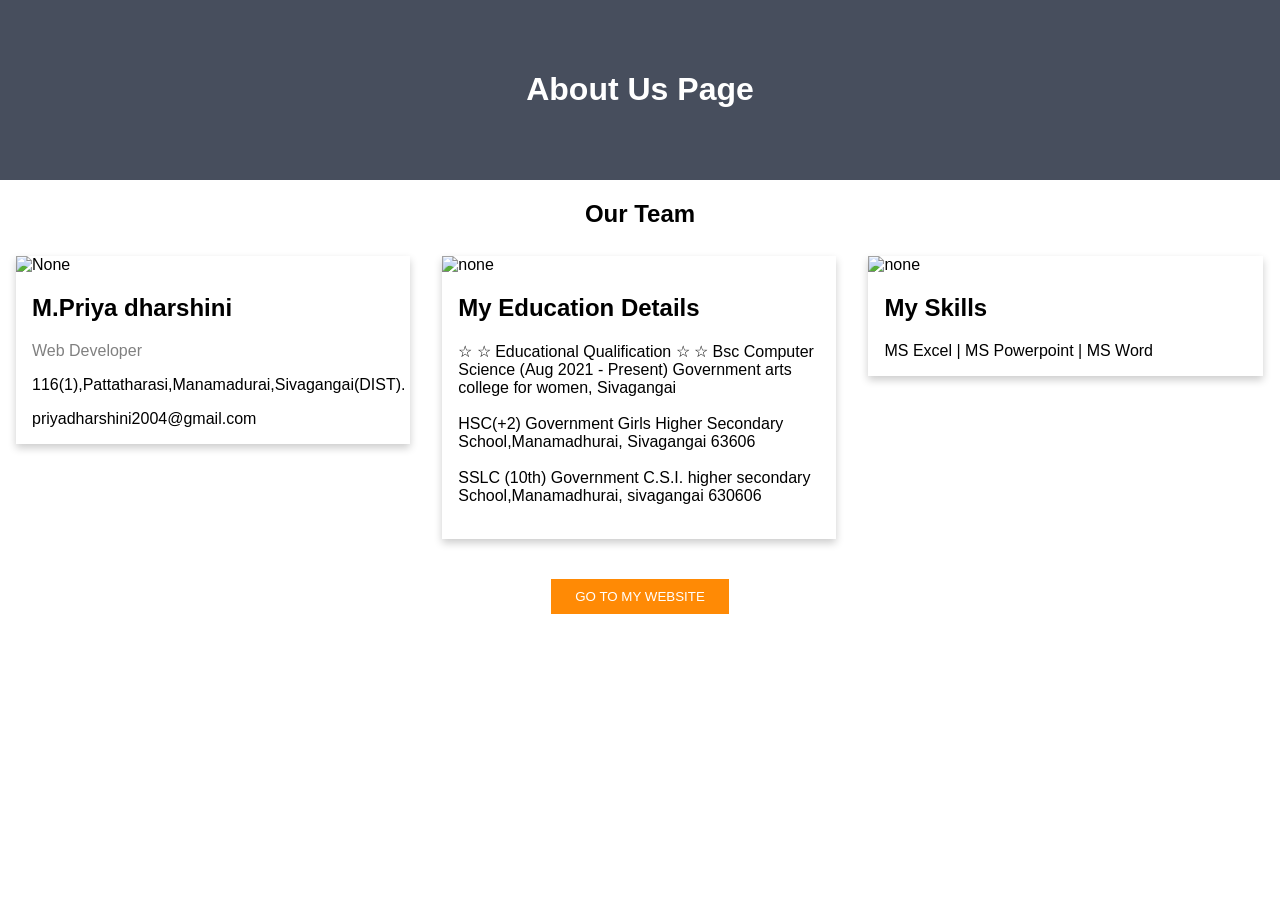
==== index.html @ 302e0bc6 "Update index.html" ====
<!DOCTYPE html>
<html>
<head>
<meta name="viewport" content="width=device-width, initial-scale=1">
<style>
body {
  font-family: Arial, Helvetica, sans-serif;
  margin: 0;
}

html {
  box-sizing: border-box;
}

*, *:before, *:after {
  box-sizing: inherit;
}

.column {
  float: left;
  width: 33.3%;
  margin-bottom: 16px;
  padding: 0 8px;
}

.card {
  box-shadow: 0 4px 8px 0 rgba(0, 0, 0, 0.2);
  margin: 8px;
}

.about-section {
  padding: 50px;
  text-align: center;
  background-color: #474e5d;
  color: white;
}

.container {
  padding: 0 16px;
}

.container::after, .row::after {
  content: "";
  clear: both;
  display: table;
}

.title {
  color: grey;
}

.button {
  border: none;
  outline: 0;
  display: inline-block;
  padding: 10px 24px;
  color: white;
  background-color: #ff8a05;
  text-align: center;
  cursor: pointer;
  
  
}

.button:hover {
  background-color: #555;
}

@media screen and (max-width: 650px) {
  .column {
    width: 100%;
    display: block;
  }
}
</style>
</head>
<body>

<div class="about-section">
  <h1>About Us Page</h1>
  
</div>

<h2 style="text-align:center">Our Team</h2>
<div class="row">
  <div class="column">
    <div class="card">
      <img src="/project/1p.jpeg" alt="None" style="width:50%">
      <div class="container">
        <h2>M.Priya dharshini</h2>
        <p class="title">Web Developer</p>
        <p>116(1),Pattatharasi,Manamadurai,Sivagangai(DIST).</p>
        <p>priyadharshini2004@gmail.com</p>
        
      </div>
    </div>
  </div>

  <div class="column">
    <div class="card">
      <img src="/project/3p.jpg" alt="none" style="width:50%">
      <div class="container">
        <h2>My Education Details</h2>
        <p>☆ ☆ Educational Qualification ☆ ☆

            Bsc Computer Science (Aug 2021 - Present) Government arts college for women, Sivagangai<br><br>
            
            HSC(+2) Government Girls Higher Secondary School,Manamadhurai, Sivagangai 63606<br><br>
            
            SSLC (10th) Government C.S.I. higher secondary School,Manamadhurai, sivagangai 630606<br><br>
            </p>
        
        
      </div>
    </div>
  </div>
  
  <div class="column">
    <div class="card">
      <img src="/project/2p.jpeg" alt="none" style="width:50%">
      <div class="container">
        <h2>My Skills</h2>
        
        <p>MS Excel | MS Powerpoint | MS Word</p>
        
        
      </div>
    </div>
  </div>
  
</div>
<p><center><button class="button">GO TO MY WEBSITE</button></center></p>
</body>
</html>
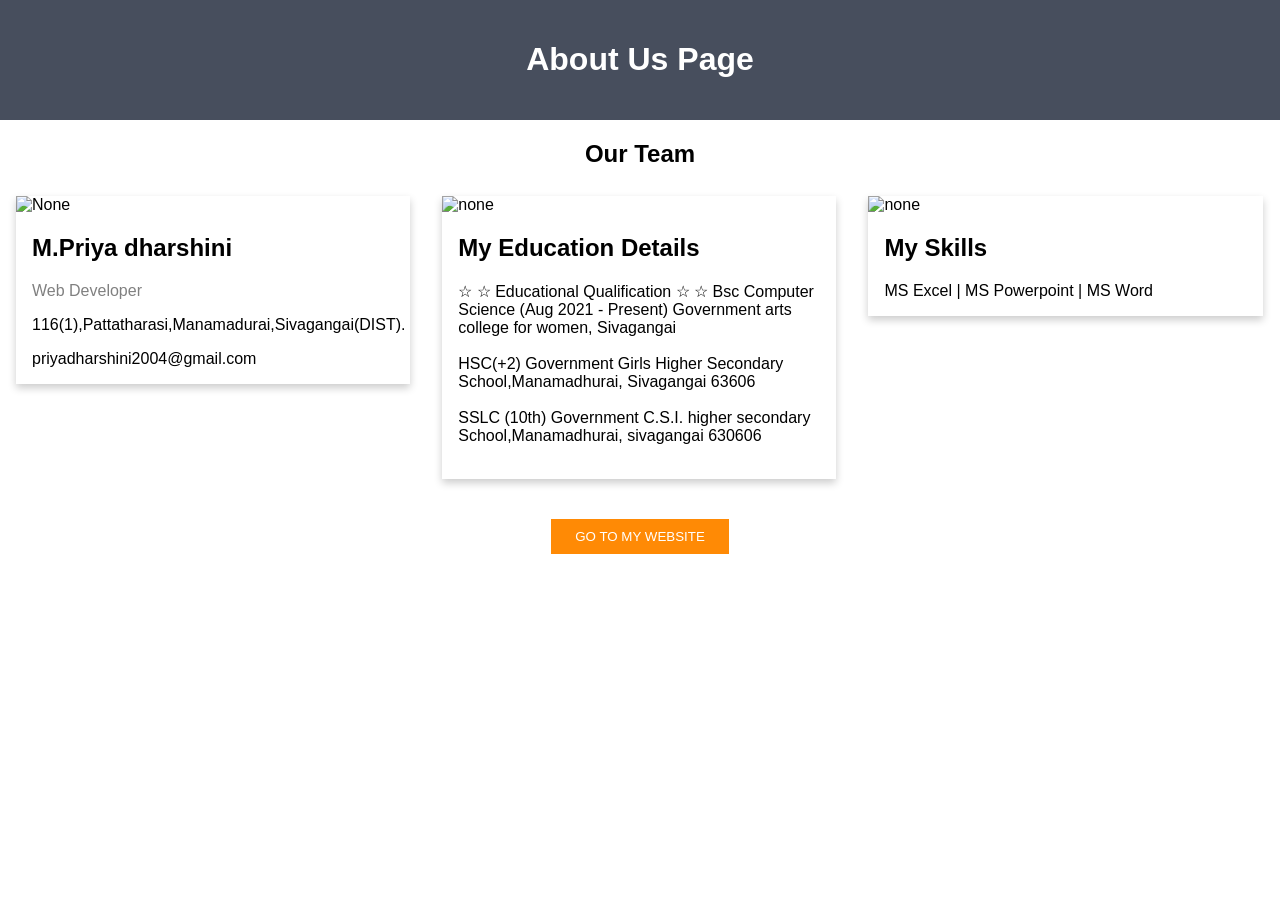
==== commit 450ce5db: "Update index.html" ====
--- a/index.html
+++ b/index.html
@@ -29,7 +29,7 @@
 }
 
 .about-section {
-  padding: 50px;
+  padding: 20px;
   text-align: center;
   background-color: #474e5d;
   color: white;
@@ -85,7 +85,7 @@
 <div class="row">
   <div class="column">
     <div class="card">
-      <img src="/project/1p.jpeg" alt="None" style="width:50%">
+      <img src="/project/1p.jpeg" alt="None" style="width:30%">
       <div class="container">
         <h2>M.Priya dharshini</h2>
         <p class="title">Web Developer</p>
@@ -98,7 +98,7 @@
 
   <div class="column">
     <div class="card">
-      <img src="/project/3p.jpg" alt="none" style="width:50%">
+      <img src="/project/3p.jpg" alt="none" style="width:30%">
       <div class="container">
         <h2>My Education Details</h2>
         <p>☆ ☆ Educational Qualification ☆ ☆
@@ -117,7 +117,7 @@
   
   <div class="column">
     <div class="card">
-      <img src="/project/2p.jpeg" alt="none" style="width:50%">
+      <img src="/project/2p.jpeg" alt="none" style="width:30%">
       <div class="container">
         <h2>My Skills</h2>
         
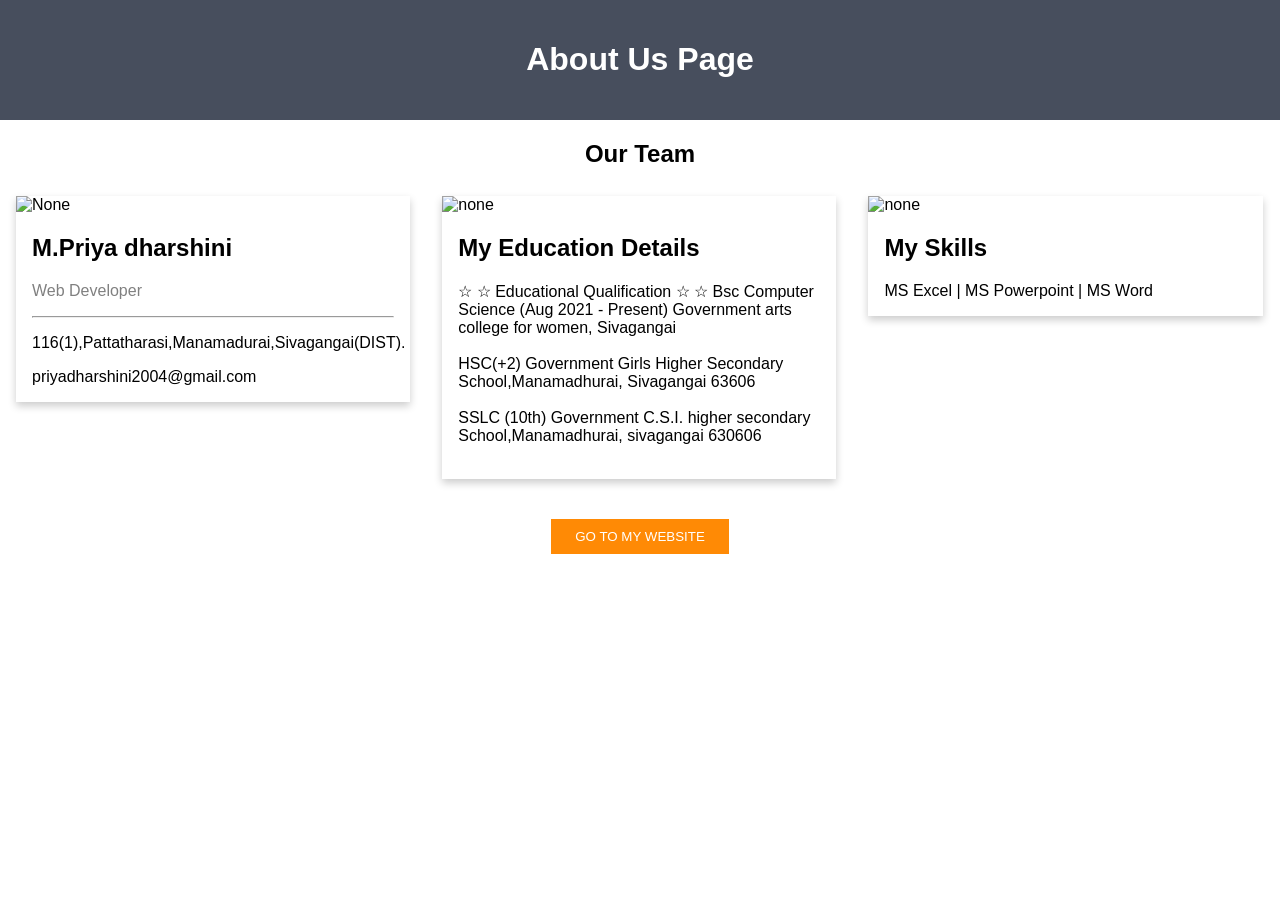
==== commit 6b537be0: "Update index.html" ====
--- a/index.html
+++ b/index.html
@@ -88,7 +88,7 @@
       <img src="/project/1p.jpeg" alt="None" style="width:30%">
       <div class="container">
         <h2>M.Priya dharshini</h2>
-        <p class="title">Web Developer</p>
+        <p class="title">Web Developer</p><hr>
         <p>116(1),Pattatharasi,Manamadurai,Sivagangai(DIST).</p>
         <p>priyadharshini2004@gmail.com</p>
         
@@ -129,6 +129,6 @@
   </div>
   
 </div>
-<p><center><button class="button">GO TO MY WEBSITE</button></center></p>
+<a href="new1.html"><p><center><button class="button">GO TO MY WEBSITE</button></center></p></a>
 </body>
 </html>
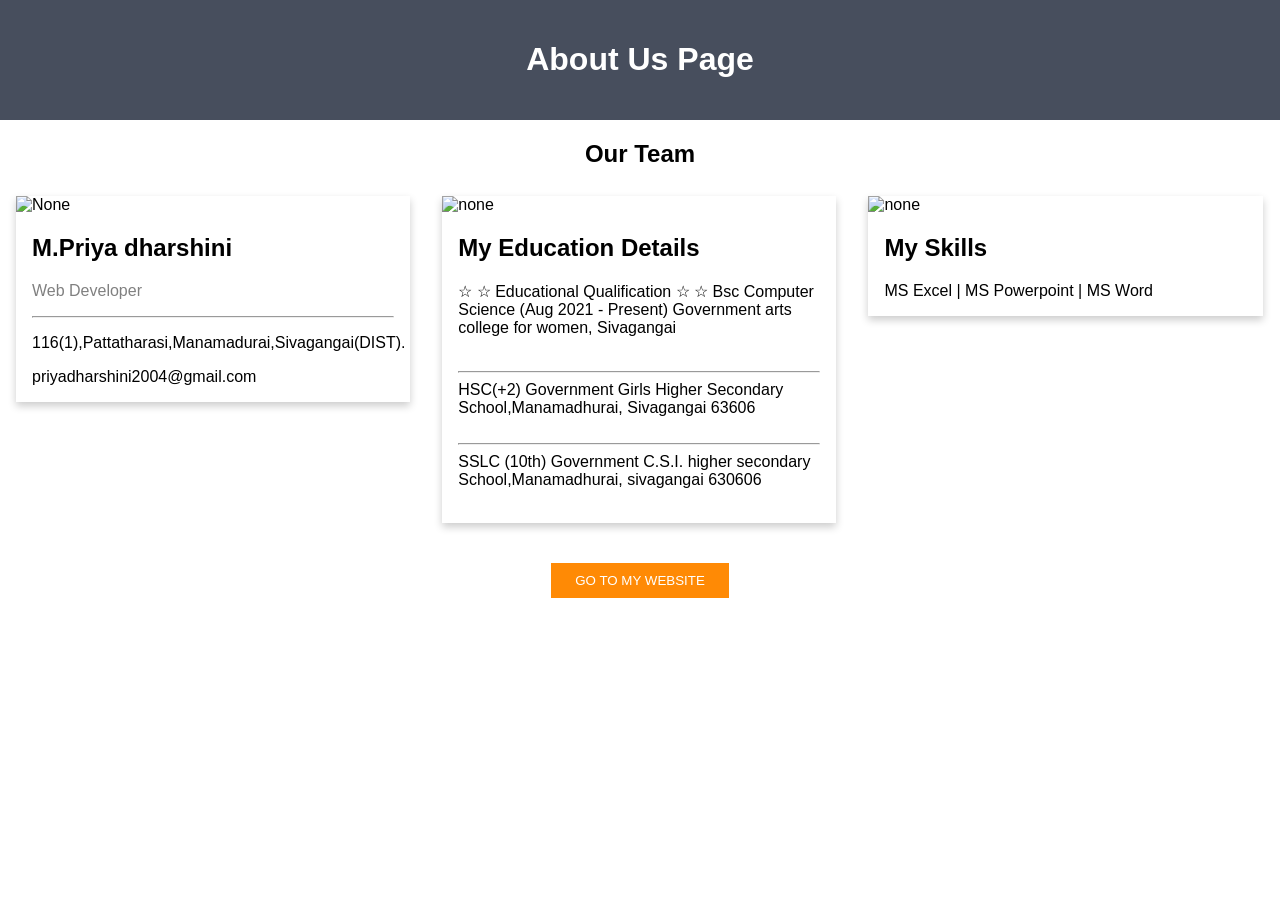
==== commit ee8a1690: "Update index.html" ====
--- a/index.html
+++ b/index.html
@@ -103,9 +103,9 @@
         <h2>My Education Details</h2>
         <p>☆ ☆ Educational Qualification ☆ ☆
 
-            Bsc Computer Science (Aug 2021 - Present) Government arts college for women, Sivagangai<br><br>
+            Bsc Computer Science (Aug 2021 - Present) Government arts college for women, Sivagangai<br><br><hr>
             
-            HSC(+2) Government Girls Higher Secondary School,Manamadhurai, Sivagangai 63606<br><br>
+            HSC(+2) Government Girls Higher Secondary School,Manamadhurai, Sivagangai 63606<br><br><hr>
             
             SSLC (10th) Government C.S.I. higher secondary School,Manamadhurai, sivagangai 630606<br><br>
             </p>
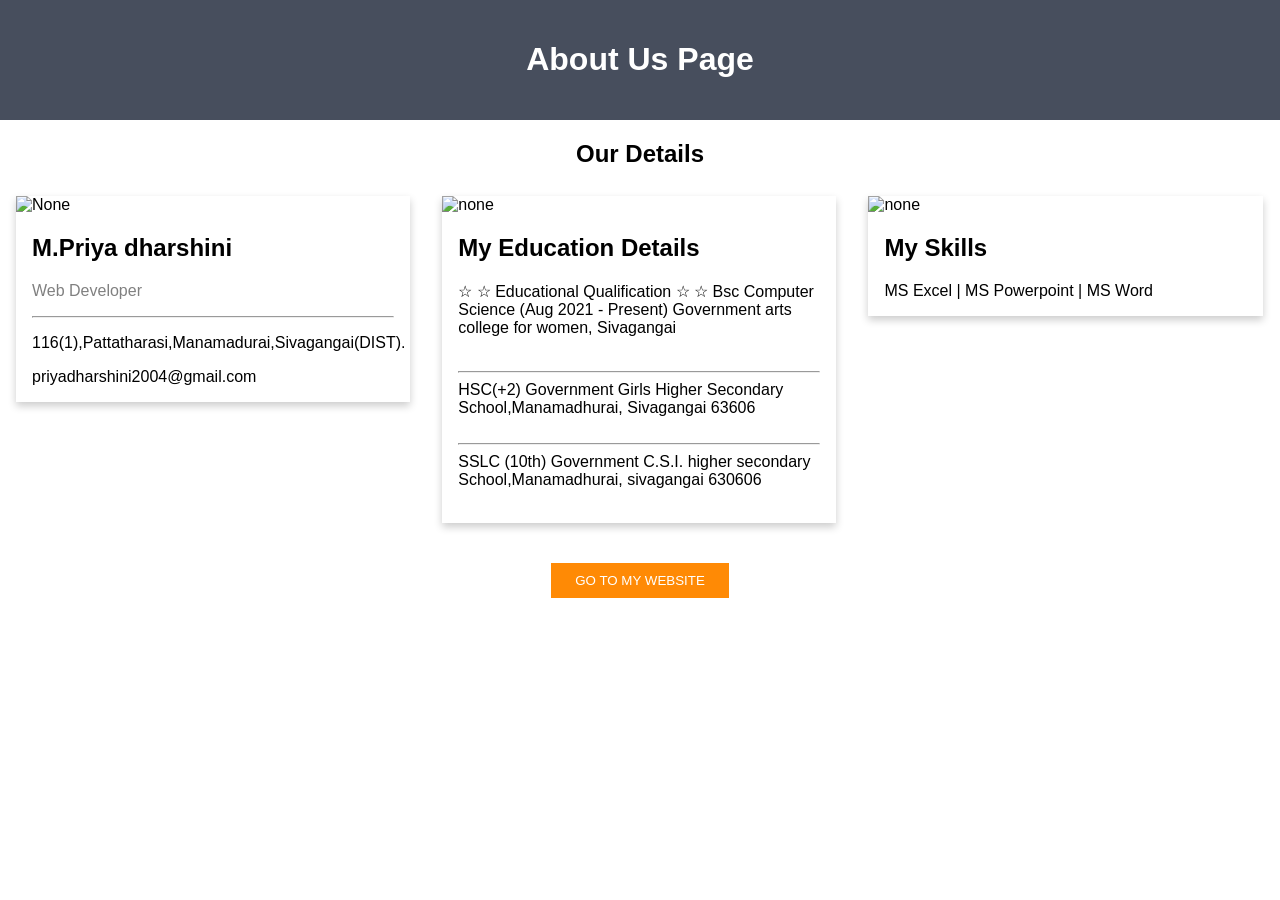
==== commit ff2b8847: "Update index.html" ====
--- a/index.html
+++ b/index.html
@@ -81,7 +81,7 @@
   
 </div>
 
-<h2 style="text-align:center">Our Team</h2>
+<h2 style="text-align:center">Our Details</h2>
 <div class="row">
   <div class="column">
     <div class="card">
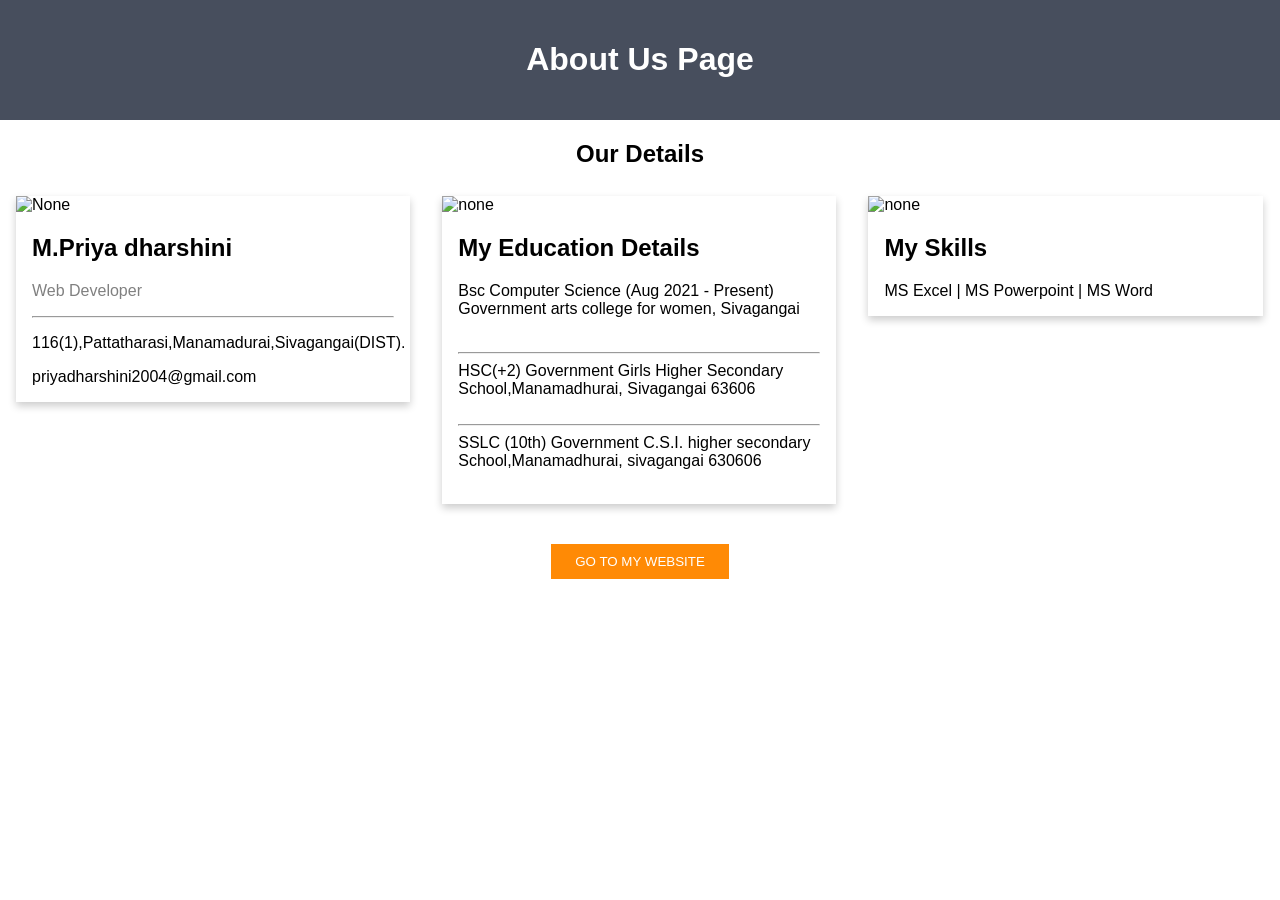
==== commit ddc4e91d: "Update index.html" ====
--- a/index.html
+++ b/index.html
@@ -101,7 +101,7 @@
       <img src="/project/3p.jpg" alt="none" style="width:30%">
       <div class="container">
         <h2>My Education Details</h2>
-        <p>☆ ☆ Educational Qualification ☆ ☆
+        <p>
 
             Bsc Computer Science (Aug 2021 - Present) Government arts college for women, Sivagangai<br><br><hr>
             
